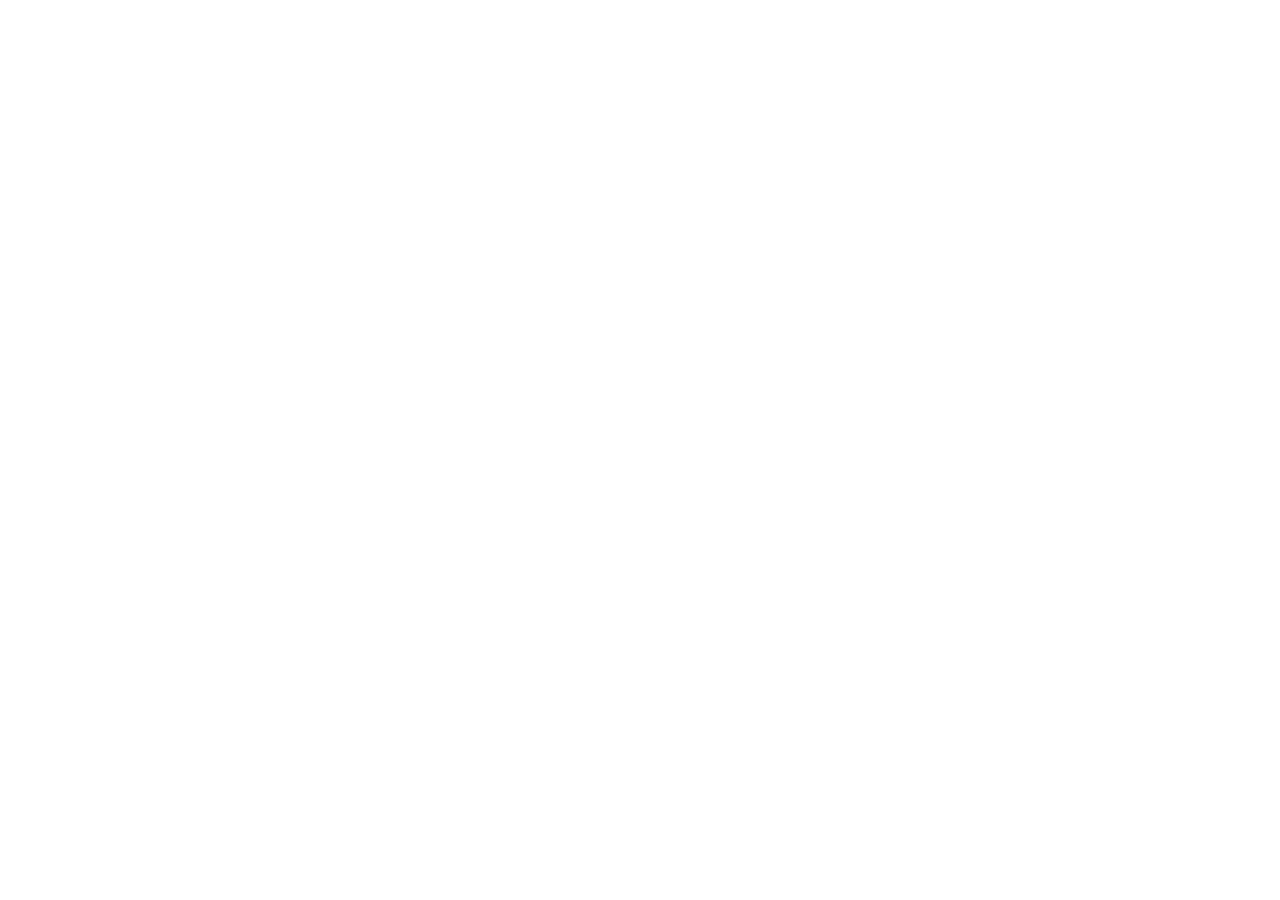
==== feedback.html @ 8c0bbec0 "creation de la page feedback" ====
<!DOCTYPE html>
<html lang="en">
<head>
    <meta charset="UTF-8">
    <meta name="viewport" content="width=device-width, initial-scale=1.0">
    <title>Feedback-UI</title>
</head>
<body>
    
</body>
</html>
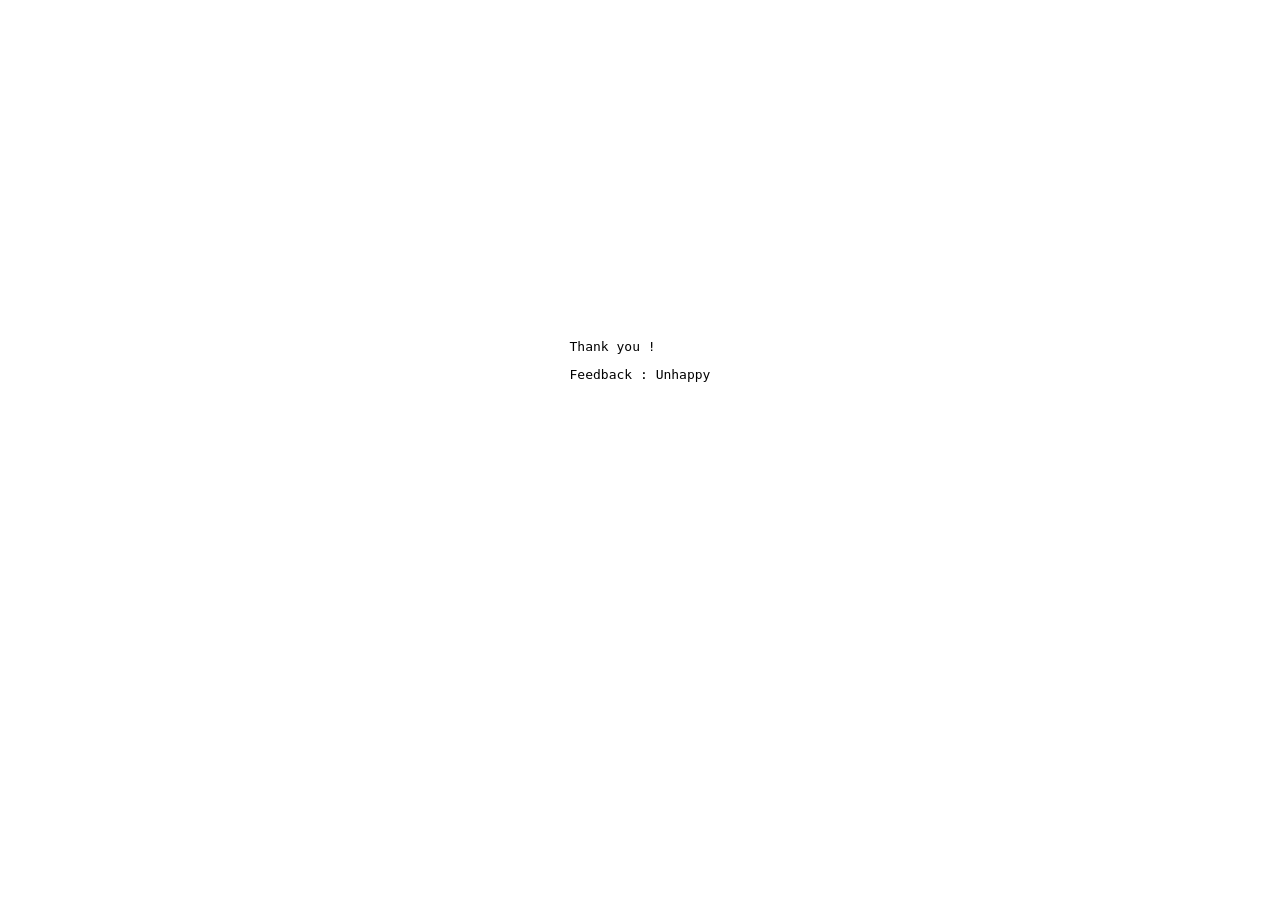
==== commit 63e3c240: "creation du container feedback" ====
--- a/feedback.html
+++ b/feedback.html
@@ -3,9 +3,15 @@
 <head>
     <meta charset="UTF-8">
     <meta name="viewport" content="width=device-width, initial-scale=1.0">
+    <link rel="stylesheet" href="style.css">
     <title>Feedback-UI</title>
 </head>
 <body>
-    
+    <div class="feedback-container">
+        <p>Thank you !</p>
+        <p>Feedback : Unhappy</p>
+        
+    </div>
+    <script src="index.js"></script>
 </body>
 </html>
--- a/style.css
+++ b/style.css
@@ -0,0 +1,74 @@
+body{
+  margin: 0;
+  display: flex;
+  height: 80vh;
+  align-items: center;
+  justify-content: center;
+  font-family: monospace;
+}
+
+.container{
+  width: 500px;
+  height: 350px;
+  box-shadow: 4px 4px 10px rgba(0, 0, 0.25);
+  display: flex;
+  flex-direction: column;
+  align-items: center;
+  justify-content: center;
+  gap: 50px;
+  border-radius: 10px;
+  padding-bottom: 20px;
+}
+
+h1{
+  color: green;
+  font-size: 45px;
+  font-weight: bold;
+  cursor: pointer;
+}
+
+#reviewBtn{
+  font-size: 18px;
+  background-color: rgb(5, 186, 186);
+  border-style: none;
+  color: white;
+  width: 150px;
+  height: 45px;
+  border-radius: 10px;
+  cursor: pointer;
+}
+
+#reviewBtn:hover{
+  background-color: aquamarine;
+}
+
+img{
+  width: 50px;
+  height: 50px;  
+}
+
+.container-feedback{
+  display: flex;
+  flex-direction: row;
+  gap: 50px;
+}
+
+.reviewBtns{
+  display: flex;
+  flex-direction: column;
+  align-items: center;
+  color: green;
+  border-style: none;
+  background-color: white;
+  cursor: pointer;
+}
+
+.reviewBtns:hover{
+  background-color: rgb(109, 234, 109);
+  height: 80px;
+  width: 100px;
+  border-radius: 10px;
+  align-self: center;
+  color: white;
+}
+
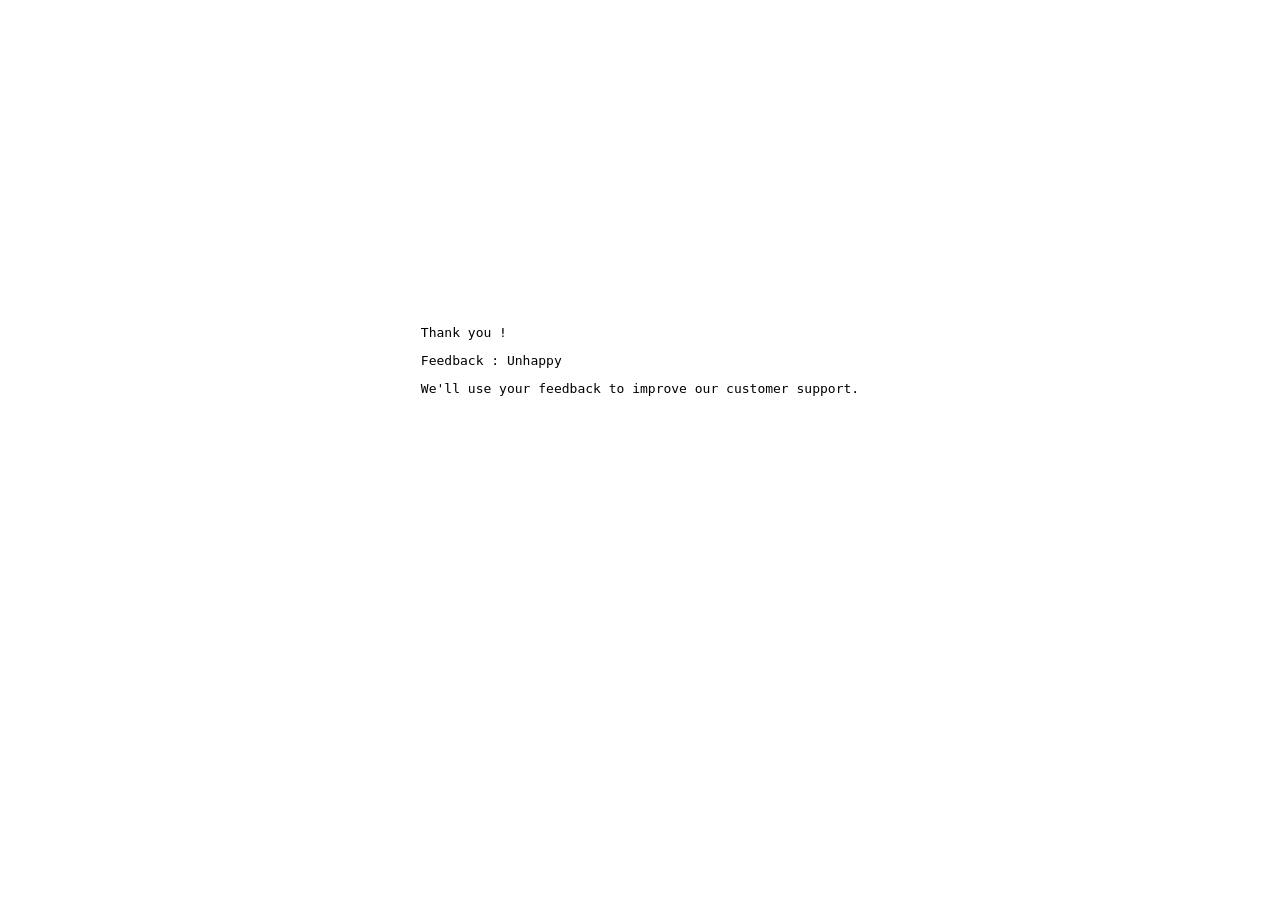
==== commit 0a27e748: "contenu unhappy done" ====
--- a/feedback.html
+++ b/feedback.html
@@ -10,7 +10,7 @@
     <div class="feedback-container">
         <p>Thank you !</p>
         <p>Feedback : Unhappy</p>
-        
+        <p>We'll use your feedback to improve our customer support.</p>
     </div>
     <script src="index.js"></script>
 </body>
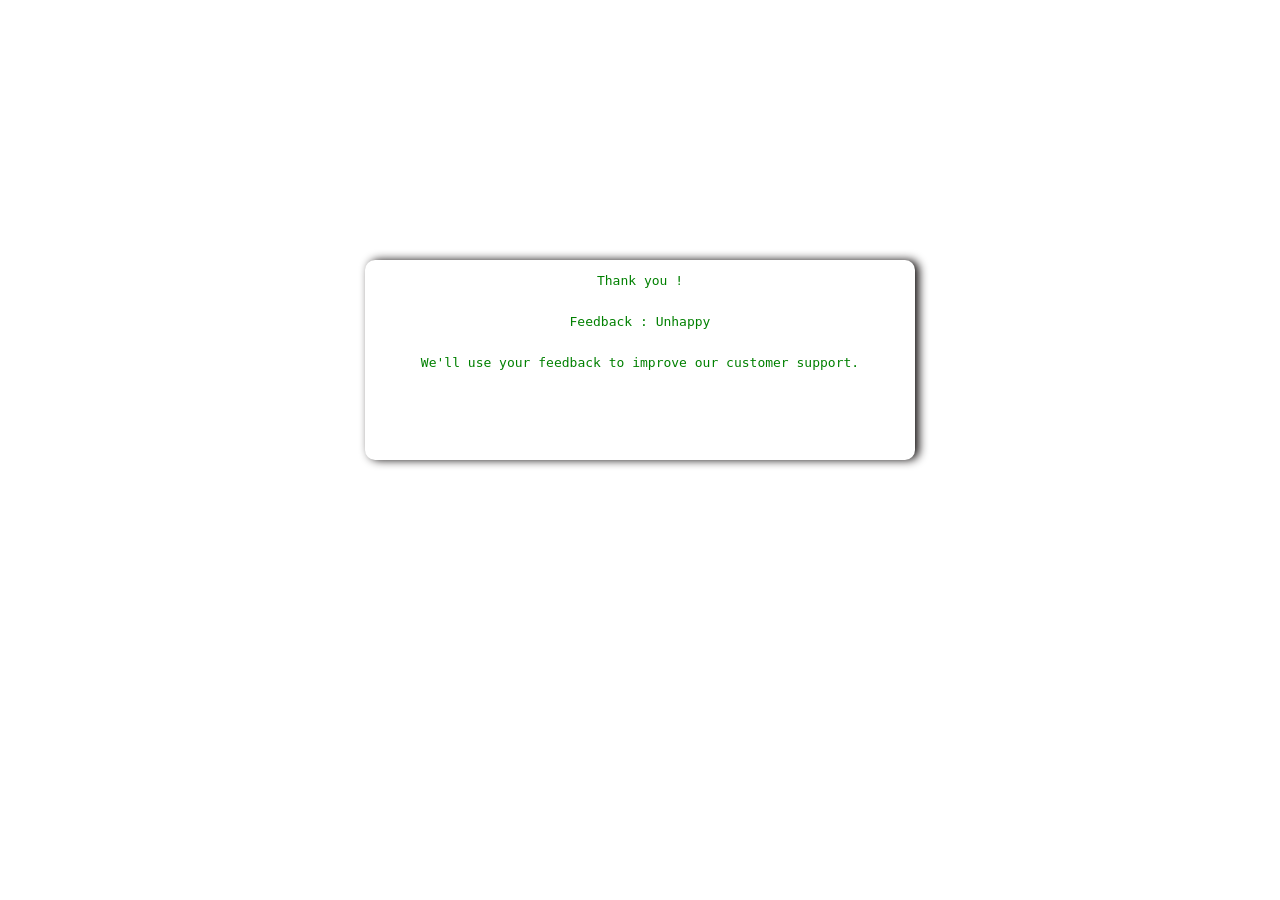
==== commit e80479f3: "ajout id sur le feedback" ====
--- a/feedback.html
+++ b/feedback.html
@@ -7,7 +7,7 @@
     <title>Feedback-UI</title>
 </head>
 <body>
-    <div class="feedback-container">
+    <div class="feedback-container" id="feedback-container">
         <p>Thank you !</p>
         <p>Feedback : Unhappy</p>
         <p>We'll use your feedback to improve our customer support.</p>
--- a/style.css
+++ b/style.css
@@ -1,3 +1,4 @@
+/*General body style*/
 body{
   margin: 0;
   display: flex;
@@ -7,6 +8,7 @@
   font-family: monospace;
 }
 
+/*container style*/
 .container{
   width: 500px;
   height: 350px;
@@ -20,6 +22,7 @@
   padding-bottom: 20px;
 }
 
+/*title style*/
 h1{
   color: green;
   font-size: 45px;
@@ -27,6 +30,7 @@
   cursor: pointer;
 }
 
+/*review btn style*/
 #reviewBtn{
   font-size: 18px;
   background-color: rgb(5, 186, 186);
@@ -42,17 +46,20 @@
   background-color: aquamarine;
 }
 
+/*image style section*/
 img{
   width: 50px;
   height: 50px;  
 }
 
+/*Feedback container style*/
 .container-feedback{
   display: flex;
   flex-direction: row;
   gap: 50px;
 }
 
+/*Review btns section style*/
 .reviewBtns{
   display: flex;
   flex-direction: column;
@@ -72,3 +79,17 @@
   color: white;
 }
 
+/*Feedback section style*/
+.feedback-container{
+  display: flex;
+  flex-direction: column;
+  width: 550px;
+  height: 200px;
+  align-items: center;
+  align-content: center;
+  box-shadow: 4px 0px 10px rgb(21, 17, 17);
+  margin: 60px;
+  border-radius: 10px;
+  gap: 0px;
+  color: green;
+}
